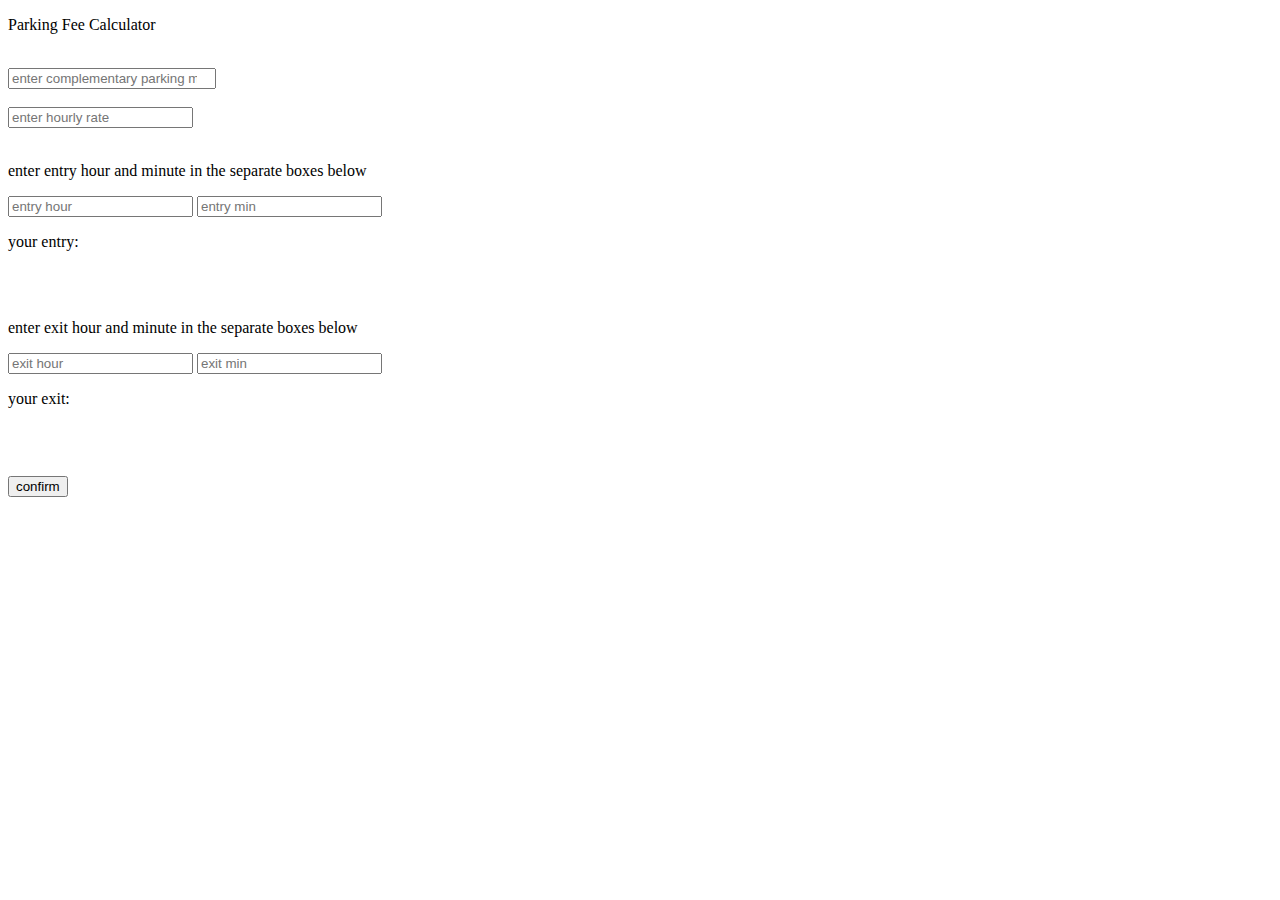
==== aaa.html @ f0426e99 "Update aaa.html" ====
<!DOCTYPE html>
<html>
<title></title>
<head>

   <style>
		.css-input{
		width: 200px;
		}

	</style>

</head>
<body>
 <p>Parking Fee Calculator</p><br>

 <input class="css-input free-minute" type = "number" placeholder = "enter complementary parking mins"><br><br>
 <input class="input-rate" type="number" placeholder="enter hourly rate"><br><br>
 
 <p>enter entry hour and minute in the separate boxes below</p>

<input type = "number" placeholder = "entry hour" class = "entry-hour">
<input type = "number" placeholder = "entry min" class = "entry-minute">

 <p class = "show-entry">your entry:</p><br><br>


 <p>enter exit hour and minute in the separate boxes below</p>
<input type = "number" placeholder = "exit hour" class = "exit-hour">
<input type = "number" placeholder = "exit min" class = "exit-minute">


<p class = "show-exit">your exit:</p><br><br>

 <p class = "fee"></p>

<button class="calculate-button" 
 onclick = "calculate1(); calculate2();
">confirm</button>




<script>
// entry part
let totalEntryMinute = 0;
   
	function calculate1(){
const inputElement1 = document.querySelector('.entry-hour');
const inputEntryHour = Number(inputElement1.value);
const entryHourToMinute = inputEntryHour * 60; 
alert(entryHourToMinute);



const inputElement2 = document.querySelector('.entry-minute');
const inputEntryMinute = Number(inputElement2.value);
alert(inputEntryMinute);
document.querySelector('.show-entry').innerHTML = `${inputEntryHour}:${inputEntryMinute}`;

	totalEntryMinute = entryHourToMinute + inputEntryMinute;
	
alert(totalEntryMinute);
	}



//exit part
  let totalExitMinute = 0;
	
	function calculate2(){
const inputElement3 = document.querySelector('.exit-hour');
const inputExitHour = Number(inputElement3.value);
 const exitHourToMinute = inputExitHour * 60;
alert(exitHourToMinute);


const inputElement4 = document.querySelector('.exit-minute');
const inputExitMinute = Number(inputElement4.value);
alert(inputExitMinute);


const inputFreeMinute = Number(document.querySelector('.free-minute').value);
  

document.querySelector('.show-exit').innerHTML = `${inputExitHour}:${inputExitMinute}`;

totalExitMinute = exitHourToMinute + inputExitMinute - inputFreeMinute;
alert(totalExitMinute);

//calculation part

const totalMinute = totalExitMinute - totalEntryMinute;
alert(totalMinute);

		const z = totalMinute / 60;
	
const p = z.toFixed(2);

alert(p);


const rate = Number(document.querySelector('.input-rate').value);


let fee = 0;


if(p <= 0){fee = 'NIL';}
else if(p > 0 && p <= 1){fee = `$${rate}`;}
else if(p > 1 && p <= 2){fee = `$${2 * rate}`;}
else if(p > 2 && p <= 3){fee = `$${3 * rate}`;}
else if(p > 3 && p <= 4){fee = `$${4 * rate}`;}
else if(p > 4 && p <= 5){fee = `$${5 * rate}`;}
else if(p > 5 && p <= 6){fee = `$${6 * rate}`;}
else if(p > 6 && p <= 7){fee = `$${7 * rate}`;}
else if(p > 7 && p <= 8){fee = `$${8 * rate}`;}
else if(p > 8 && p <= 9){fee = `$${9 * rate}`;}
else if(p > 9 && p <= 10){fee = `$${10 * rate}`;}
else if(p > 10 && p <= 11){fee = `$${11 * rate}`;}
else if(p > 11 && p <= 12){fee = `$${12 * rate}`;}
else if(p > 12 && p <= 13){fee = `$${13 * rate}`;}
else if(p > 13 && p <= 14){fee = `$${14 * rate}`;}
else if(p > 14 && p <= 15){fee = `$${15 * rate}`;}
 
document.querySelector('.fee').innerHTML = `${fee}`;

}

</script>
</body>
</html>
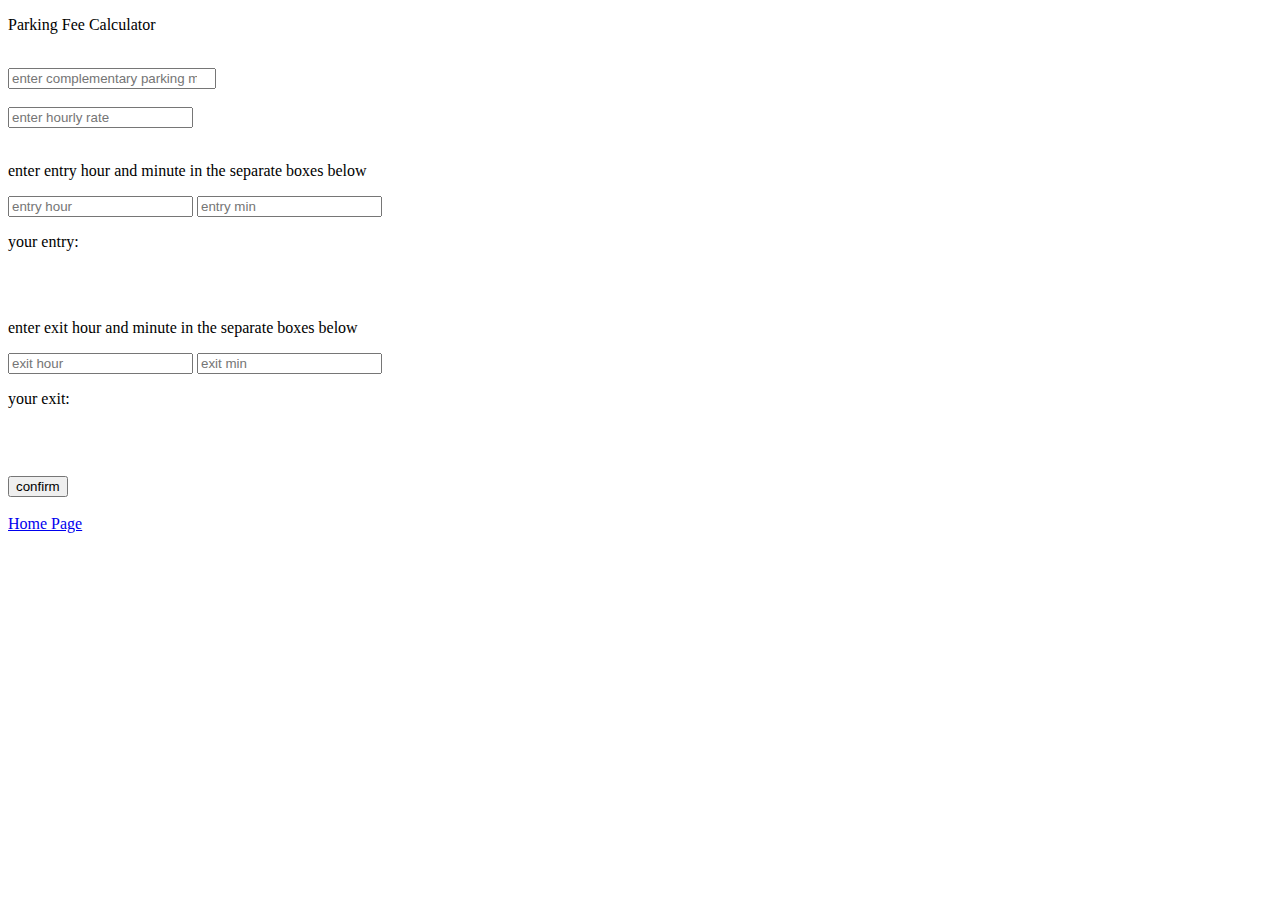
==== commit 71e4637b: "Update aaa.html" ====
--- a/aaa.html
+++ b/aaa.html
@@ -36,7 +36,8 @@
 
 <button class="calculate-button" 
  onclick = "calculate1(); calculate2();
-">confirm</button>
+">confirm</button><br><br>
+ <a href= "index.html">Home Page</a>
 
 
 
@@ -49,18 +50,17 @@
 const inputElement1 = document.querySelector('.entry-hour');
 const inputEntryHour = Number(inputElement1.value);
 const entryHourToMinute = inputEntryHour * 60; 
-alert(entryHourToMinute);
+
 
 
 
 const inputElement2 = document.querySelector('.entry-minute');
 const inputEntryMinute = Number(inputElement2.value);
-alert(inputEntryMinute);
+
 document.querySelector('.show-entry').innerHTML = `${inputEntryHour}:${inputEntryMinute}`;
 
 	totalEntryMinute = entryHourToMinute + inputEntryMinute;
 	
-alert(totalEntryMinute);
 	}
 
 
@@ -72,12 +72,12 @@
 const inputElement3 = document.querySelector('.exit-hour');
 const inputExitHour = Number(inputElement3.value);
  const exitHourToMinute = inputExitHour * 60;
-alert(exitHourToMinute);
+
 
 
 const inputElement4 = document.querySelector('.exit-minute');
 const inputExitMinute = Number(inputElement4.value);
-alert(inputExitMinute);
+
 
 
 const inputFreeMinute = Number(document.querySelector('.free-minute').value);
@@ -86,18 +86,16 @@
 document.querySelector('.show-exit').innerHTML = `${inputExitHour}:${inputExitMinute}`;
 
 totalExitMinute = exitHourToMinute + inputExitMinute - inputFreeMinute;
-alert(totalExitMinute);
+
 
 //calculation part
 
 const totalMinute = totalExitMinute - totalEntryMinute;
-alert(totalMinute);
+
 
 		const z = totalMinute / 60;
 	
 const p = z.toFixed(2);
-
-alert(p);
 
 
 const rate = Number(document.querySelector('.input-rate').value);
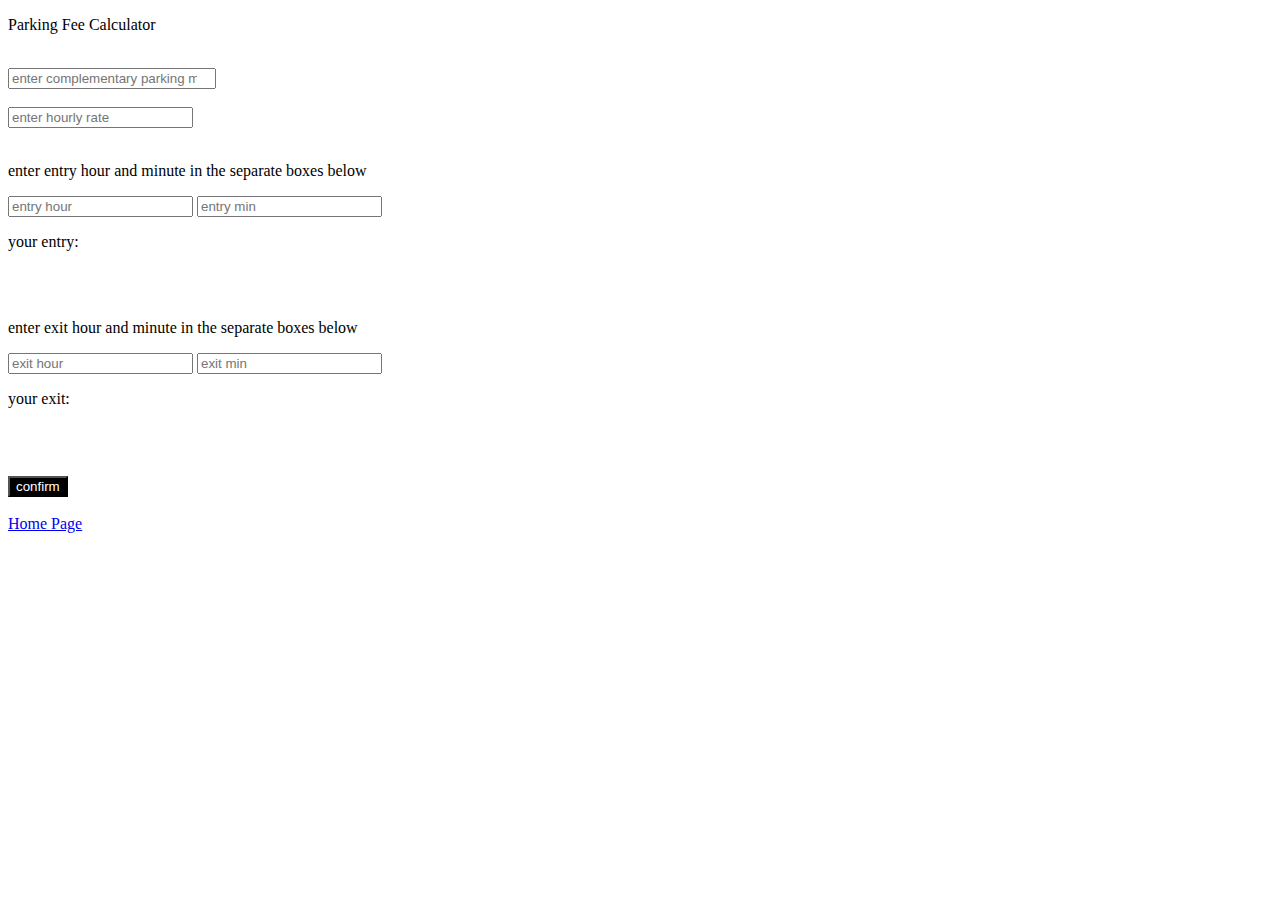
==== commit c63ab5dc: "Update aaa.html" ====
--- a/aaa.html
+++ b/aaa.html
@@ -7,6 +7,10 @@
 		.css-input{
 		width: 200px;
 		}
+	   .confirm-button{
+		   background-color: black;
+		   color: white;
+	   }
 
 	</style>
 
@@ -34,7 +38,7 @@
 
  <p class = "fee"></p>
 
-<button class="calculate-button" 
+<button class="confirm-button" 
  onclick = "calculate1(); calculate2();
 ">confirm</button><br><br>
  <a href= "index.html">Home Page</a>
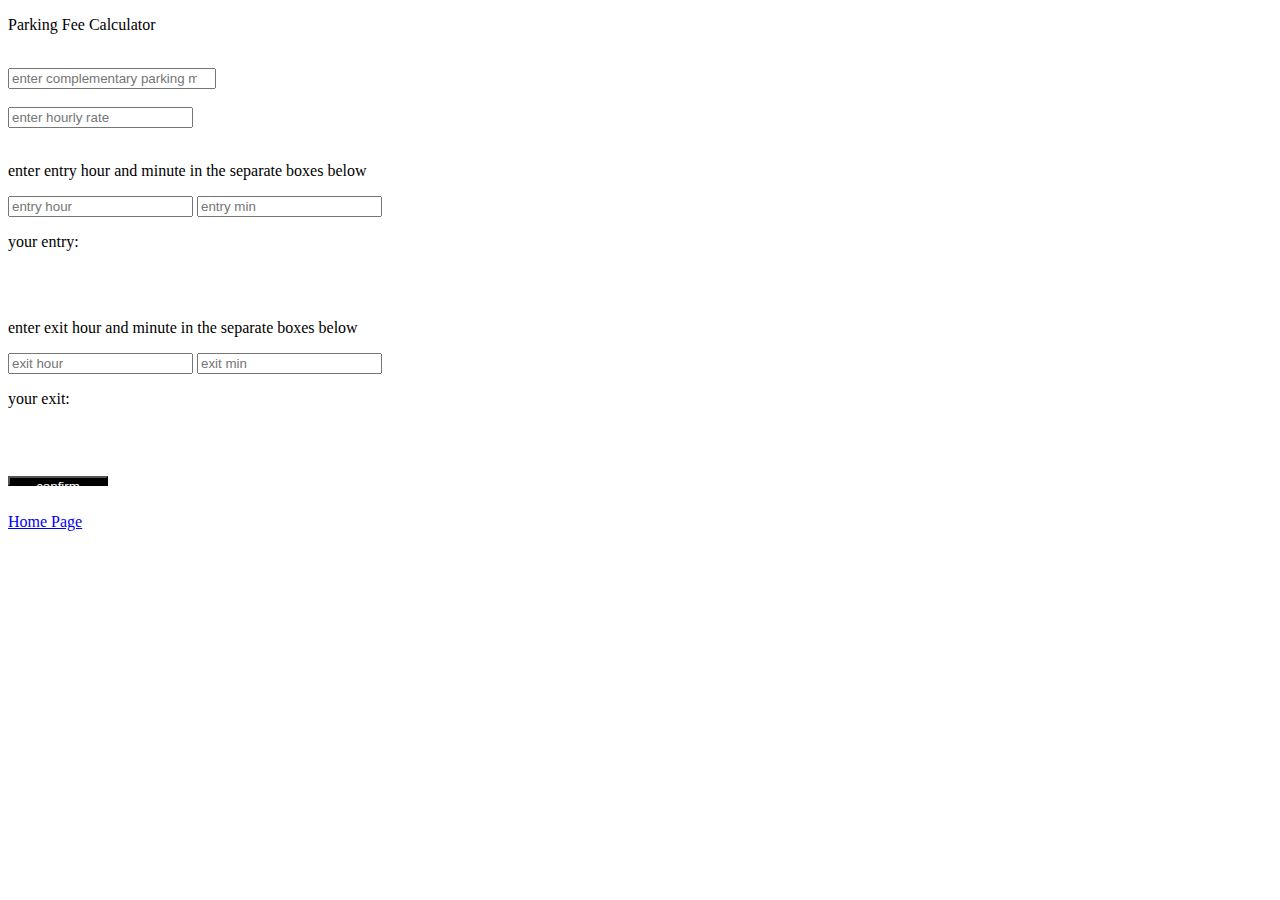
==== commit 9655c3ab: "Update aaa.html" ====
--- a/aaa.html
+++ b/aaa.html
@@ -10,6 +10,8 @@
 	   .confirm-button{
 		   background-color: black;
 		   color: white;
+		   height: 10px;
+		   width: 100px;
 	   }
 
 	</style>
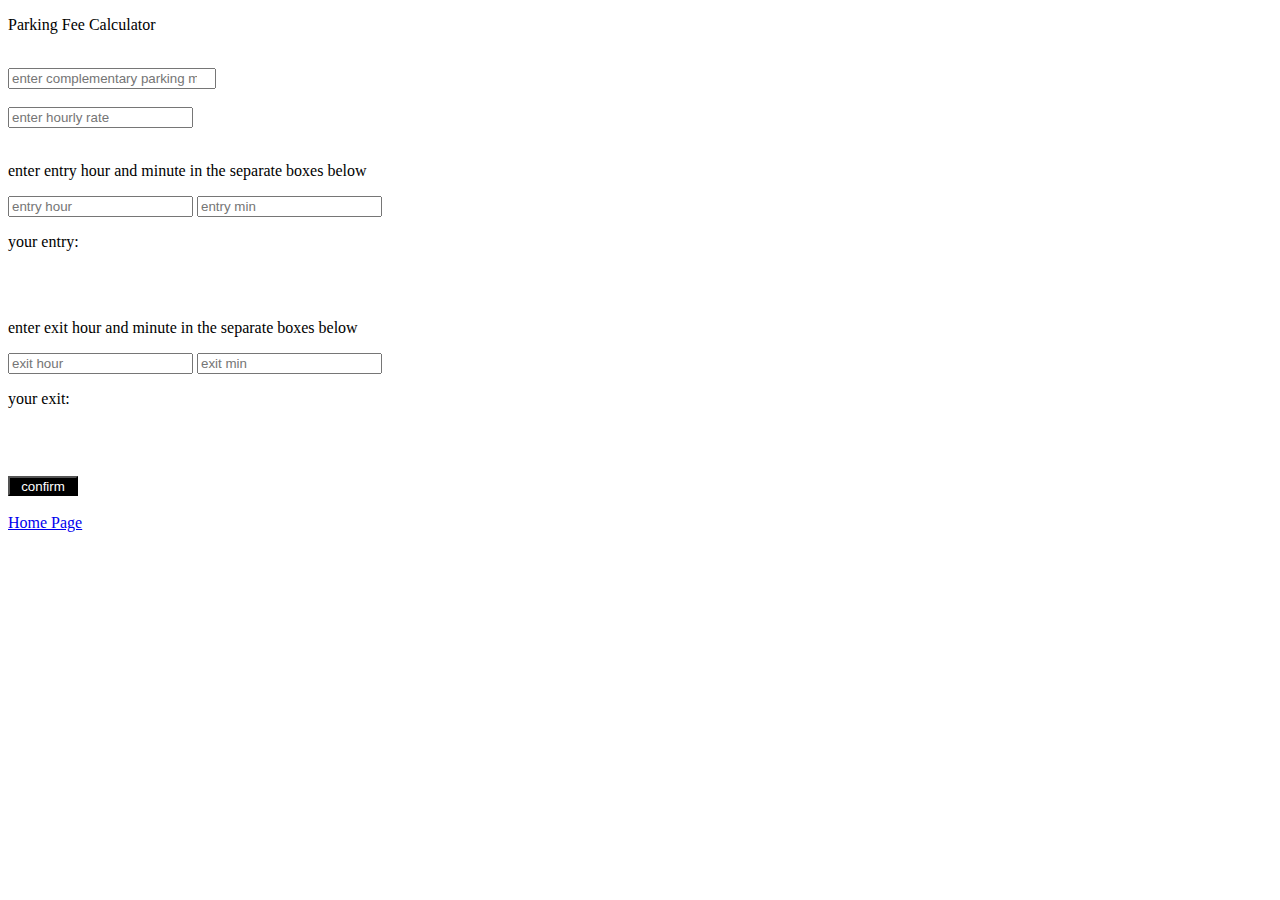
==== commit ad4ce38c: "Update aaa.html" ====
--- a/aaa.html
+++ b/aaa.html
@@ -10,8 +10,8 @@
 	   .confirm-button{
 		   background-color: black;
 		   color: white;
-		   height: 10px;
-		   width: 100px;
+		   height: 20px;
+		   width: 70px;
 	   }
 
 	</style>
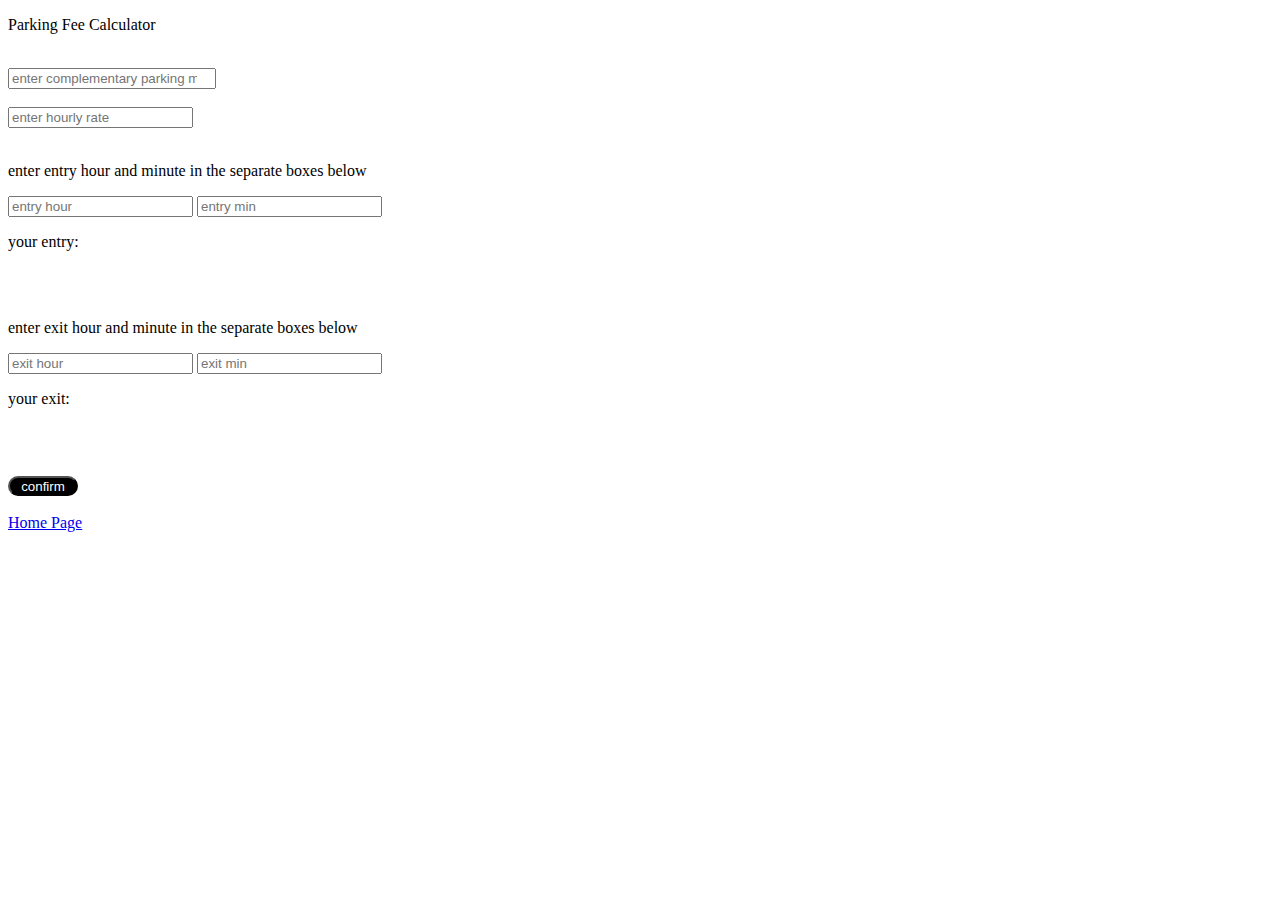
==== commit 868f0678: "Update aaa.html" ====
--- a/aaa.html
+++ b/aaa.html
@@ -12,6 +12,7 @@
 		   color: white;
 		   height: 20px;
 		   width: 70px;
+		   border-radius: 20px;
 	   }
 
 	</style>
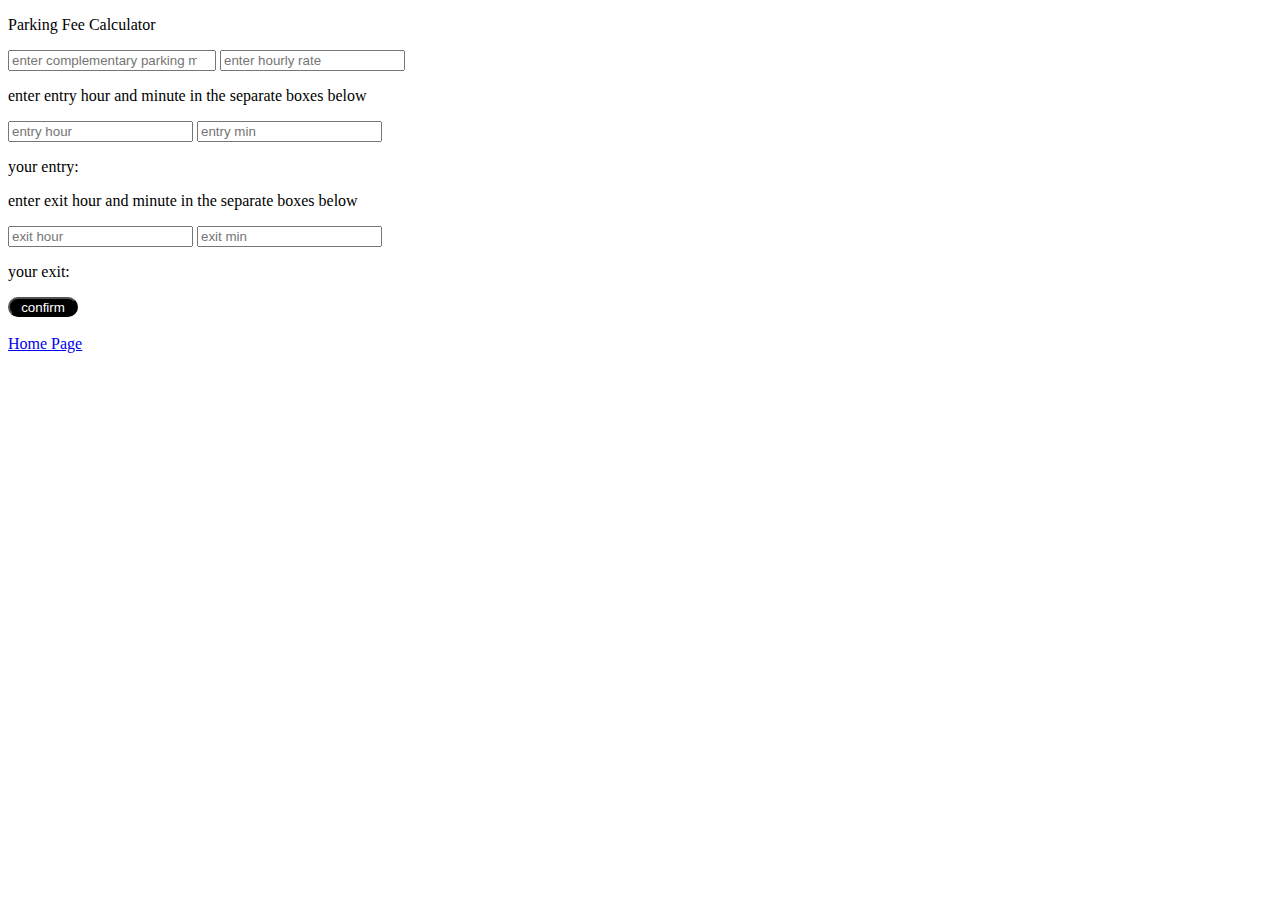
==== commit 6195efba: "Update aaa.html" ====
--- a/aaa.html
+++ b/aaa.html
@@ -19,17 +19,17 @@
 
 </head>
 <body>
- <p>Parking Fee Calculator</p><br>
+ <p>Parking Fee Calculator</p>
 
- <input class="css-input free-minute" type = "number" placeholder = "enter complementary parking mins"><br><br>
- <input class="input-rate" type="number" placeholder="enter hourly rate"><br><br>
+ <input class="css-input free-minute" type = "number" placeholder = "enter complementary parking mins">
+ <input class="input-rate" type="number" placeholder="enter hourly rate">
  
  <p>enter entry hour and minute in the separate boxes below</p>
 
 <input type = "number" placeholder = "entry hour" class = "entry-hour">
 <input type = "number" placeholder = "entry min" class = "entry-minute">
 
- <p class = "show-entry">your entry:</p><br><br>
+ <p class = "show-entry">your entry:</p>
 
 
  <p>enter exit hour and minute in the separate boxes below</p>
@@ -37,7 +37,7 @@
 <input type = "number" placeholder = "exit min" class = "exit-minute">
 
 
-<p class = "show-exit">your exit:</p><br><br>
+<p class = "show-exit">your exit:</p>
 
  <p class = "fee"></p>
 
